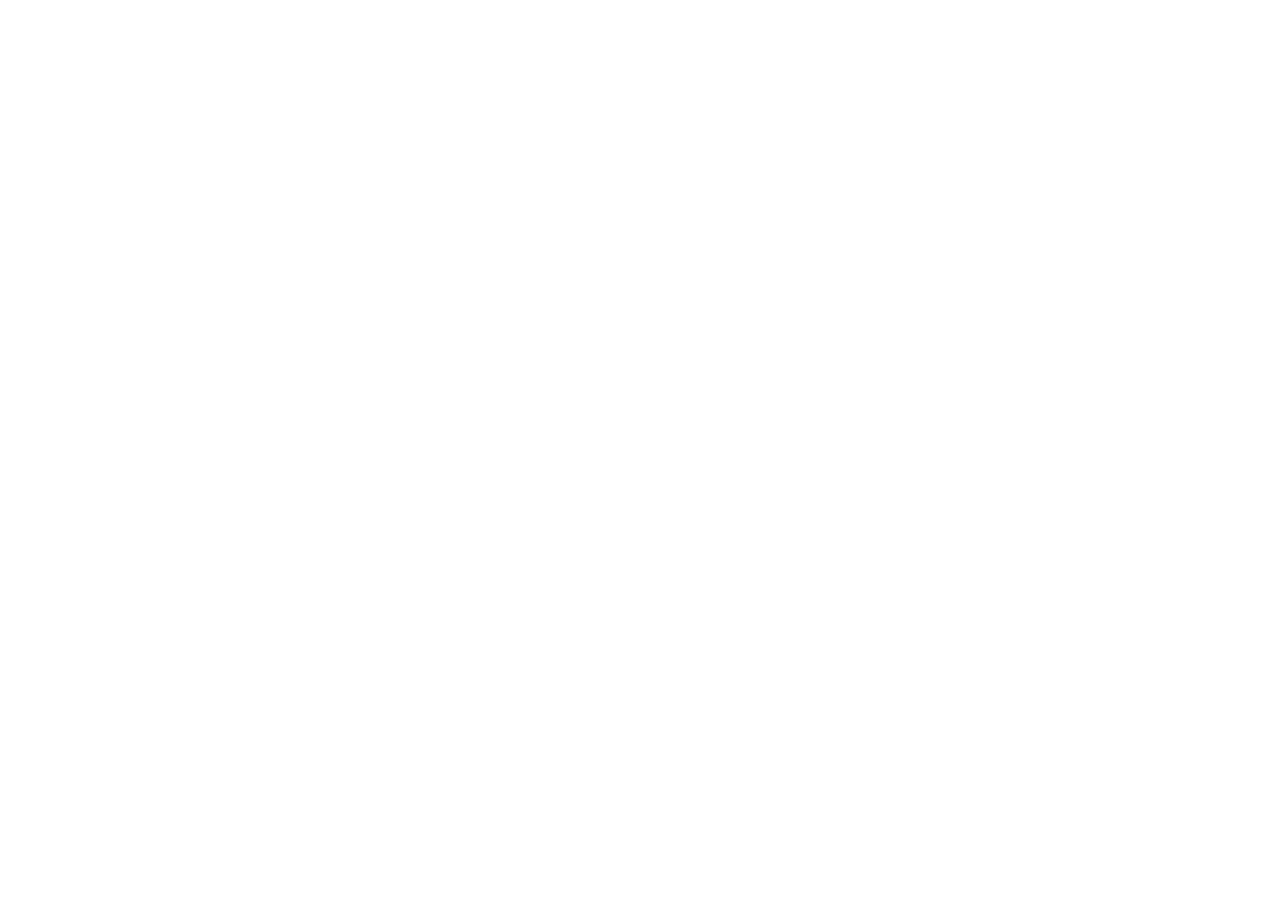
==== Pages/about.html @ 93be9ff8 "Started Design + Pages" ====
<!DOCTYPE html>
<html lang="en">
<head>
    <meta charset="UTF-8">
    <meta name="viewport" content="width=device-width, initial-scale=1.0">
    <title>Document</title>
</head>
<body>
    
</body>
</html>
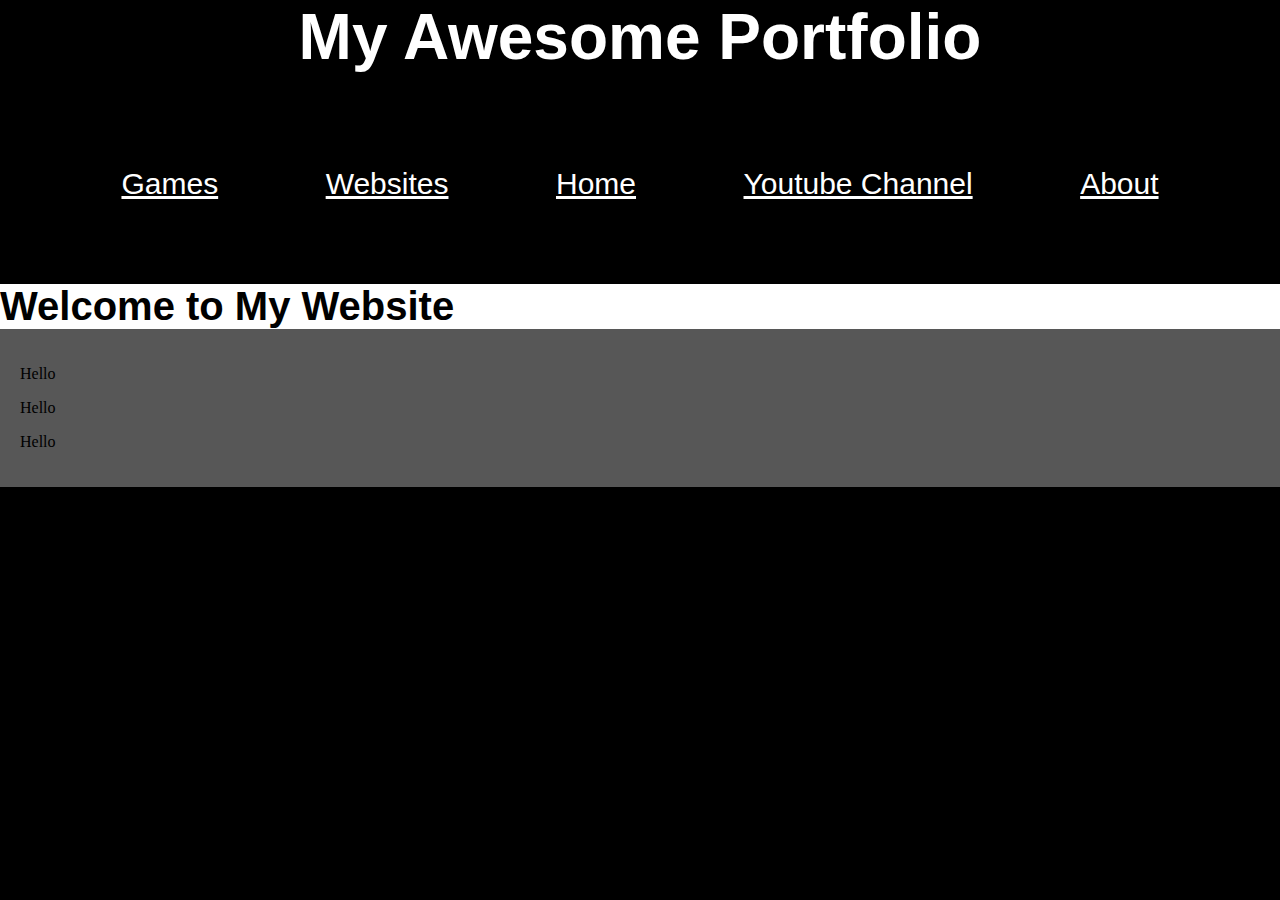
==== commit 6a6e07f9: "Formated Webpages" ====
--- a/Pages/about.html
+++ b/Pages/about.html
@@ -3,9 +3,29 @@
 <head>
     <meta charset="UTF-8">
     <meta name="viewport" content="width=device-width, initial-scale=1.0">
-    <title>Document</title>
+    <title>Portfolio</title>
+    <link rel="stylesheet" href="../styles.css">
 </head>
 <body>
-    
+    <header>
+        <h1 class="titles">My Awesome Portfolio</h1>
+        <nav>
+            <ul>
+                <li><a class="titles" href="games.html">Games</a></li>
+                <li><a class="titles" href="websites.html">Websites</a></li>
+                <li><a class="titles" href="../index.html">Home</a></li>
+                <li><a class="titles" href="channel.html">Youtube Channel</a></li>
+                <li><a class="titles" href="about.html">About</a></li>
+            </ul>
+        </nav>
+    </header>
+    <h2 class="subtitles">Welcome to My Website</h2>
+    <section>
+        <div>
+            <p>Hello</p>
+            <p>Hello</p>
+            <p>Hello</p>
+        </div>
+    </section>
 </body>
 </html>--- a/styles.css
+++ b/styles.css
@@ -0,0 +1,46 @@
+
+.titles {
+    color: white;
+
+    font-family: 'Lucida Sans', 'Lucida Sans Regular', 'Lucida Grande', 'Lucida Sans Unicode', Geneva, Verdana, sans-serif;
+    
+    margin-top: auto;
+}
+.subtitles{
+    color: black;
+
+    font-family:'Trebuchet MS', 'Lucida Sans Unicode', 'Lucida Grande', 'Lucida Sans', Arial, sans-serif;
+    font-size: 40px;
+
+    margin-bottom: auto;
+
+    background: white;
+}
+h1 {
+    font-size: 64px;
+}
+body {
+    background: black;
+    margin: auto;
+}
+section {
+    background-color: rgb(87, 87, 87);
+    display: flex;
+    flex-direction: row;
+    padding: 20px;
+}
+ul {
+    list-style-type: none;
+    font-size: 30px;
+
+    margin: 0;
+    padding: 0;
+}
+li {
+    display: inline-block;
+    margin-right: 20px;
+    margin: 50px;
+}
+header {
+    text-align: center;
+}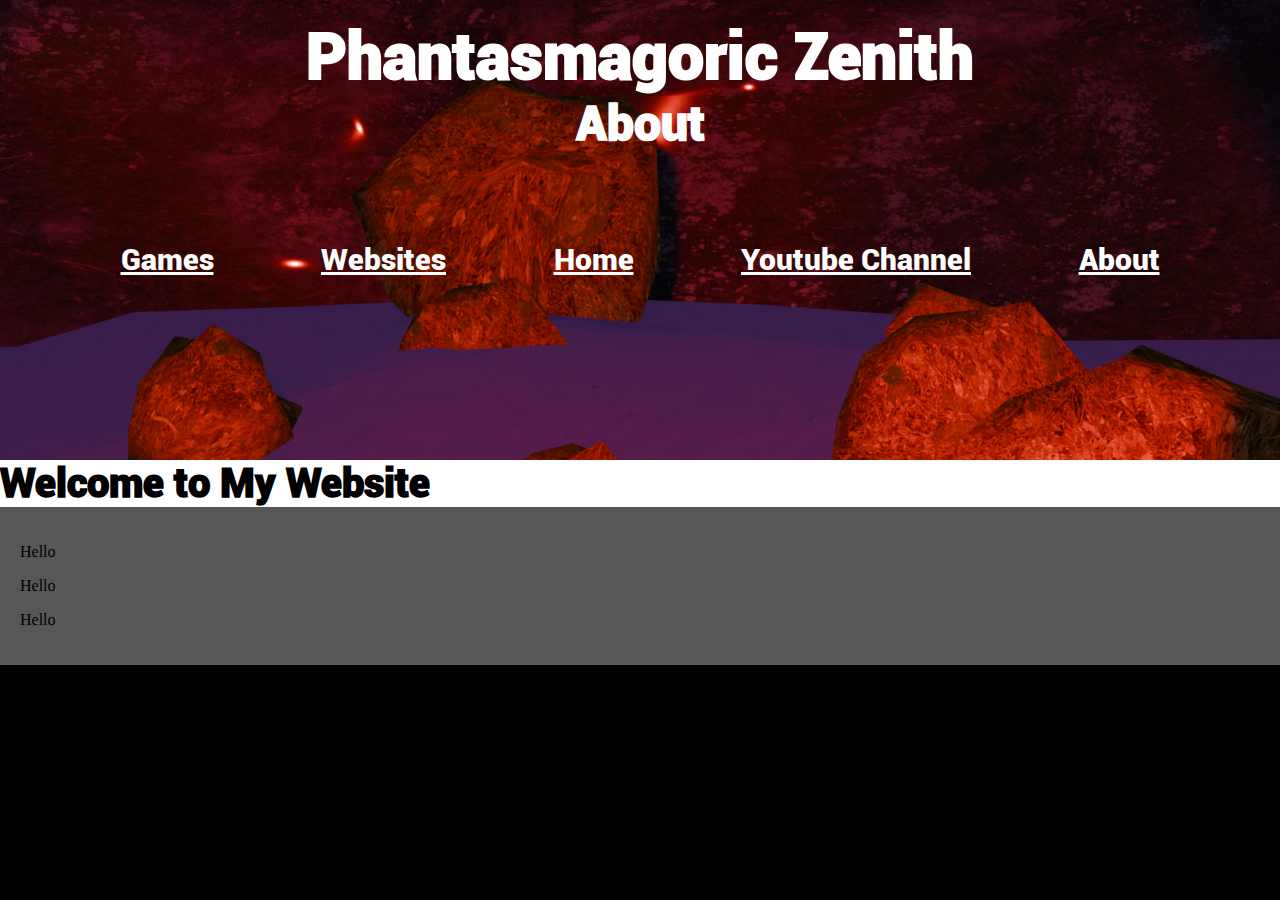
==== commit f962da91: "Visual Update 1" ====
--- a/Pages/about.html
+++ b/Pages/about.html
@@ -3,12 +3,13 @@
 <head>
     <meta charset="UTF-8">
     <meta name="viewport" content="width=device-width, initial-scale=1.0">
-    <title>Portfolio</title>
+    <title>Phantasmagoric Inquiry</title>
     <link rel="stylesheet" href="../styles.css">
 </head>
 <body>
     <header>
-        <h1 class="titles">My Awesome Portfolio</h1>
+        <h1 class="titles">Phantasmagoric Zenith</h1>
+        <h2 class="subtitles">About</h1>
         <nav>
             <ul>
                 <li><a class="titles" href="games.html">Games</a></li>
@@ -19,7 +20,7 @@
             </ul>
         </nav>
     </header>
-    <h2 class="subtitles">Welcome to My Website</h2>
+    <h2 class="sectionTitles">Welcome to My Website</h2>
     <section>
         <div>
             <p>Hello</p>
--- a/styles.css
+++ b/styles.css
@@ -1,20 +1,39 @@
+
+@font-face {
+    font-family: "Roboto";
+    src: url("Roboto-Black.ttf");
+  }
 
 .titles {
+    color:white;
+
+    font-family: "Roboto", sans-serif;
+
+    margin-top: auto;
+    margin-bottom: auto;
+
+}
+.subtitles {
     color: white;
 
-    font-family: 'Lucida Sans', 'Lucida Sans Regular', 'Lucida Grande', 'Lucida Sans Unicode', Geneva, Verdana, sans-serif;
-    
+    font-family: "Roboto", sans-serif;
+    font-size: 48px;
+
     margin-top: auto;
 }
-.subtitles{
+.sectionTitles {
     color: black;
 
-    font-family:'Trebuchet MS', 'Lucida Sans Unicode', 'Lucida Grande', 'Lucida Sans', Arial, sans-serif;
+    font-family: "Roboto", sans-serif;
     font-size: 40px;
-
     margin-bottom: auto;
+    margin-top: auto;
 
     background: white;
+}
+.primaryText {
+    font-family: "Roboto", sans-serif;
+    font-size: 20px;
 }
 h1 {
     font-size: 64px;
@@ -42,5 +61,17 @@
     margin: 50px;
 }
 header {
+    background: rgb(0, 0, 0);
+    color: rgb(255, 255, 255);
+
+    background-image: url("background.png");
+    background-size: 100%;
+    background-repeat: no-repeat;
+    background-position-y: 100px;
+    background-position: center;
+
+    padding: 20px;
     text-align: center;
+
+    height: 420px;
 }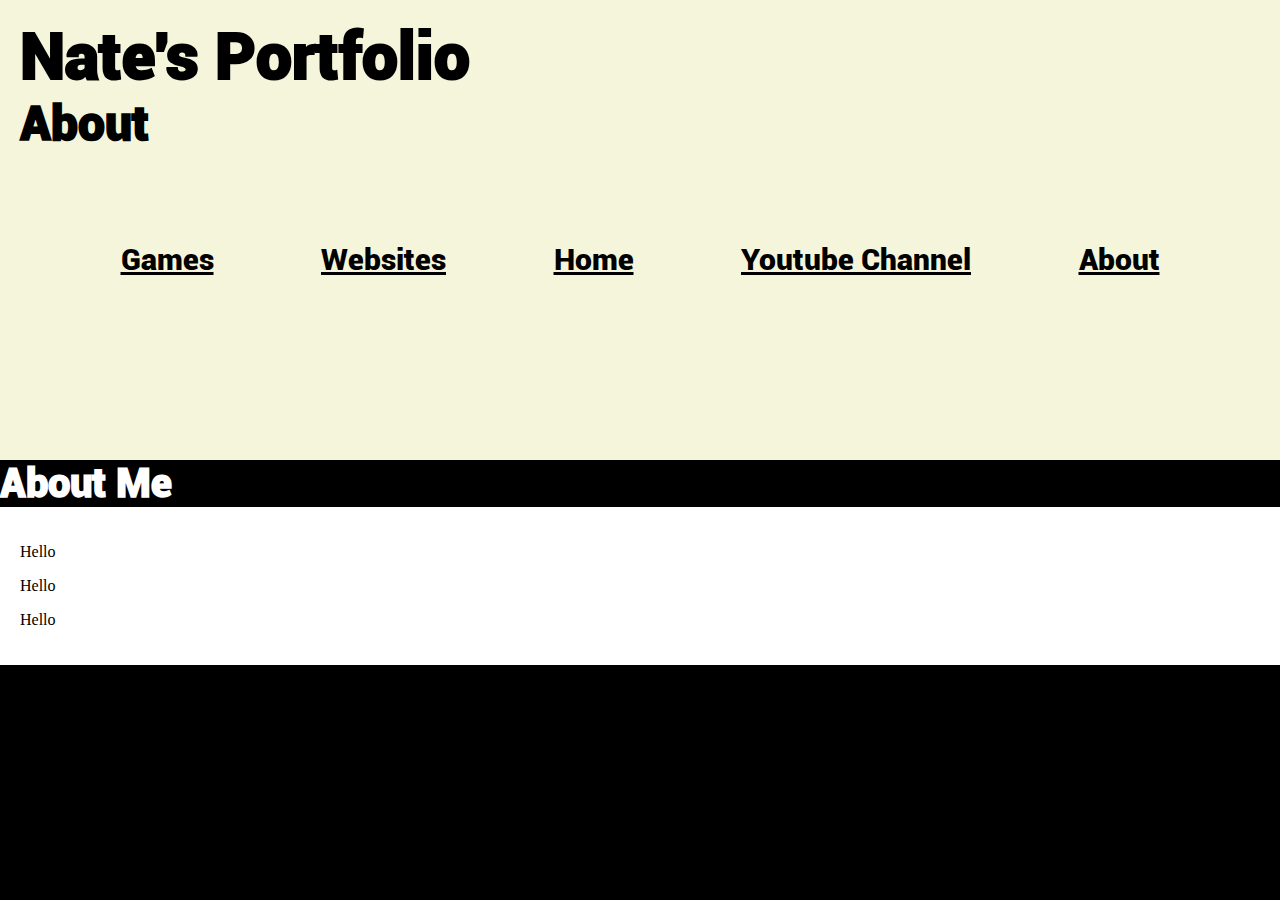
==== commit cb833b65: "More Formal Look" ====
--- a/Pages/about.html
+++ b/Pages/about.html
@@ -3,12 +3,12 @@
 <head>
     <meta charset="UTF-8">
     <meta name="viewport" content="width=device-width, initial-scale=1.0">
-    <title>Phantasmagoric Inquiry</title>
+    <title>About</title>
     <link rel="stylesheet" href="../styles.css">
 </head>
 <body>
     <header>
-        <h1 class="titles">Phantasmagoric Zenith</h1>
+        <h1 class="titles">Nate's Portfolio</h1>
         <h2 class="subtitles">About</h1>
         <nav>
             <ul>
@@ -20,7 +20,7 @@
             </ul>
         </nav>
     </header>
-    <h2 class="sectionTitles">Welcome to My Website</h2>
+    <h2 class="sectionTitles">About Me</h2>
     <section>
         <div>
             <p>Hello</p>
--- a/styles.css
+++ b/styles.css
@@ -3,10 +3,26 @@
     font-family: "Roboto";
     src: url("Roboto-Black.ttf");
   }
+header {
+    background: beige;
 
+    /*background-image: url("background.png");
+    background-size: 100%;
+    background-repeat: no-repeat;
+    background-position-y: 100px;
+    background-position: center;
+    */
+
+    padding: 20px;
+    text-align: left;
+
+    height: 420px;
+}
+nav {
+    text-align: center;
+}
 .titles {
-    color:white;
-
+    color: black;
     font-family: "Roboto", sans-serif;
 
     margin-top: auto;
@@ -14,7 +30,7 @@
 
 }
 .subtitles {
-    color: white;
+    color: black;
 
     font-family: "Roboto", sans-serif;
     font-size: 48px;
@@ -22,14 +38,15 @@
     margin-top: auto;
 }
 .sectionTitles {
-    color: black;
+    color: white;
 
     font-family: "Roboto", sans-serif;
     font-size: 40px;
     margin-bottom: auto;
     margin-top: auto;
 
-    background: white;
+    background: black
+    text-align: center;
 }
 .primaryText {
     font-family: "Roboto", sans-serif;
@@ -43,7 +60,7 @@
     margin: auto;
 }
 section {
-    background-color: rgb(87, 87, 87);
+    background-color: white;
     display: flex;
     flex-direction: row;
     padding: 20px;
@@ -59,19 +76,4 @@
     display: inline-block;
     margin-right: 20px;
     margin: 50px;
-}
-header {
-    background: rgb(0, 0, 0);
-    color: rgb(255, 255, 255);
-
-    background-image: url("background.png");
-    background-size: 100%;
-    background-repeat: no-repeat;
-    background-position-y: 100px;
-    background-position: center;
-
-    padding: 20px;
-    text-align: center;
-
-    height: 420px;
 }